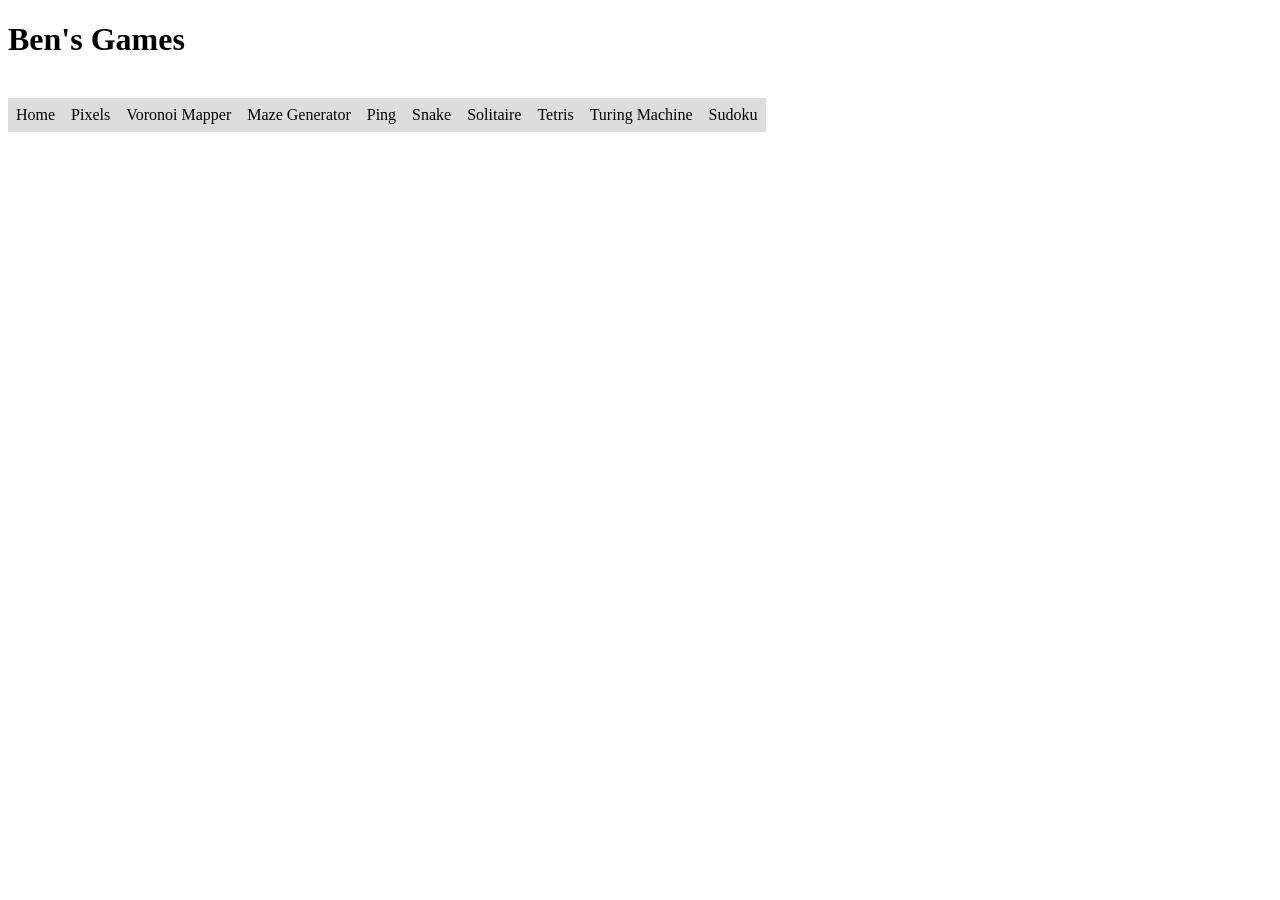
==== index.html @ 1659a164 "updated library references and added a trailing line to every file" ====
<!DOCTYPE html>
<html>
<head>
	<title id="title">Home</title>
	<link rel="stylesheet" href="style.css" type="text/css" />
</head>
<body>
	<script src="loader.js"></script>
	<div id="appDiv"></div>
</body>
</html>
---- style.css ----
ul {
	list-style-type: none;
	margin: 0px;
	padding: 0px;
}
li a {
	float: left;
	display: block;
	padding: 8px;
	background-color: #dddddd;
	text-decoration: none;
	color: #000000;
}
li a:hover {
	background-color: #bbbbbb;
}
li a.active {
	background-color: #5050aa;
	color: #ffffff;
}
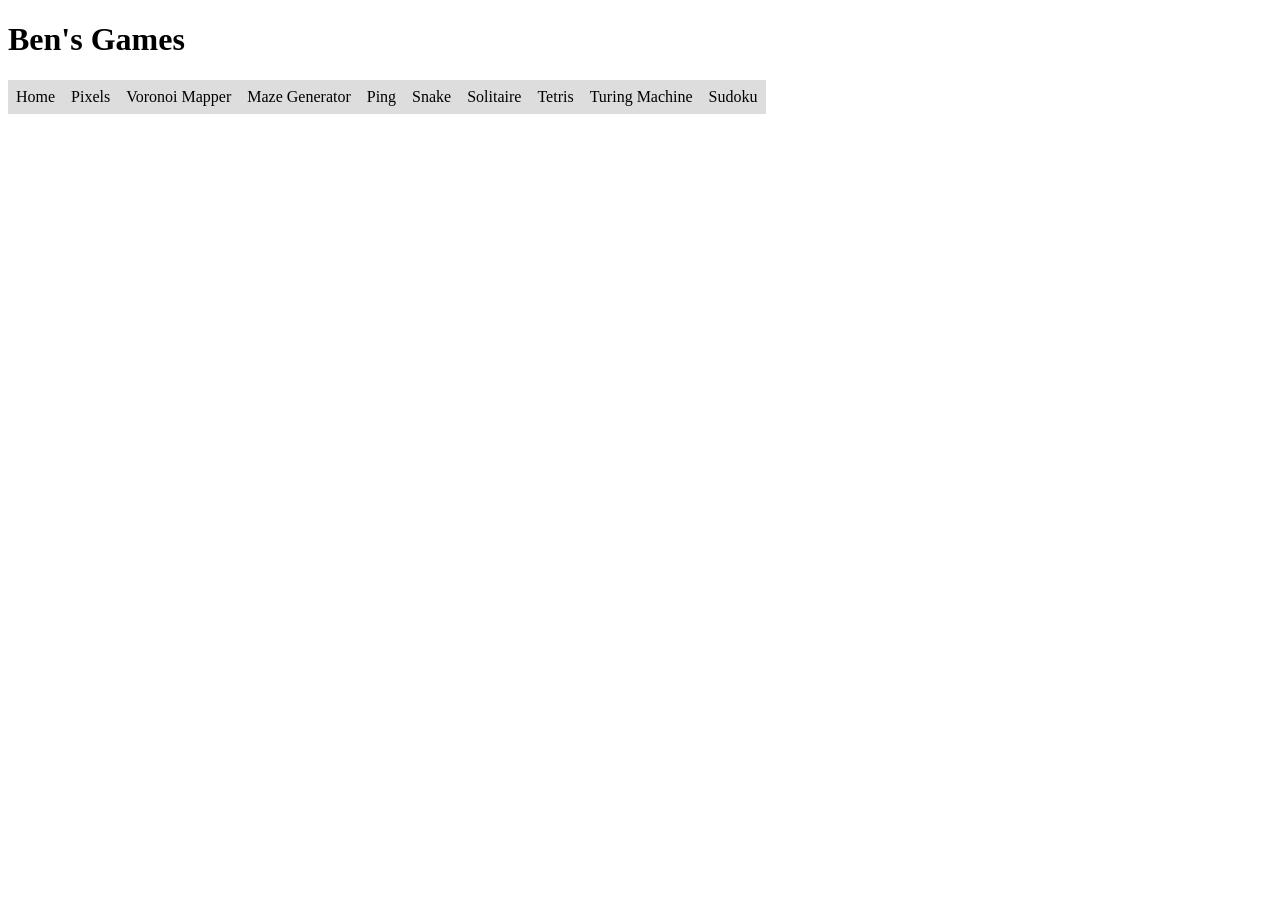
==== commit 8e362f42: "some minor edits to the loader" ====
--- a/index.html
+++ b/index.html
@@ -5,6 +5,7 @@
 	<link rel="stylesheet" href="style.css" type="text/css" />
 </head>
 <body>
+	<h1 id="title">Ben's Games</h1>
 	<script src="loader.js"></script>
 	<div id="appDiv"></div>
 </body>
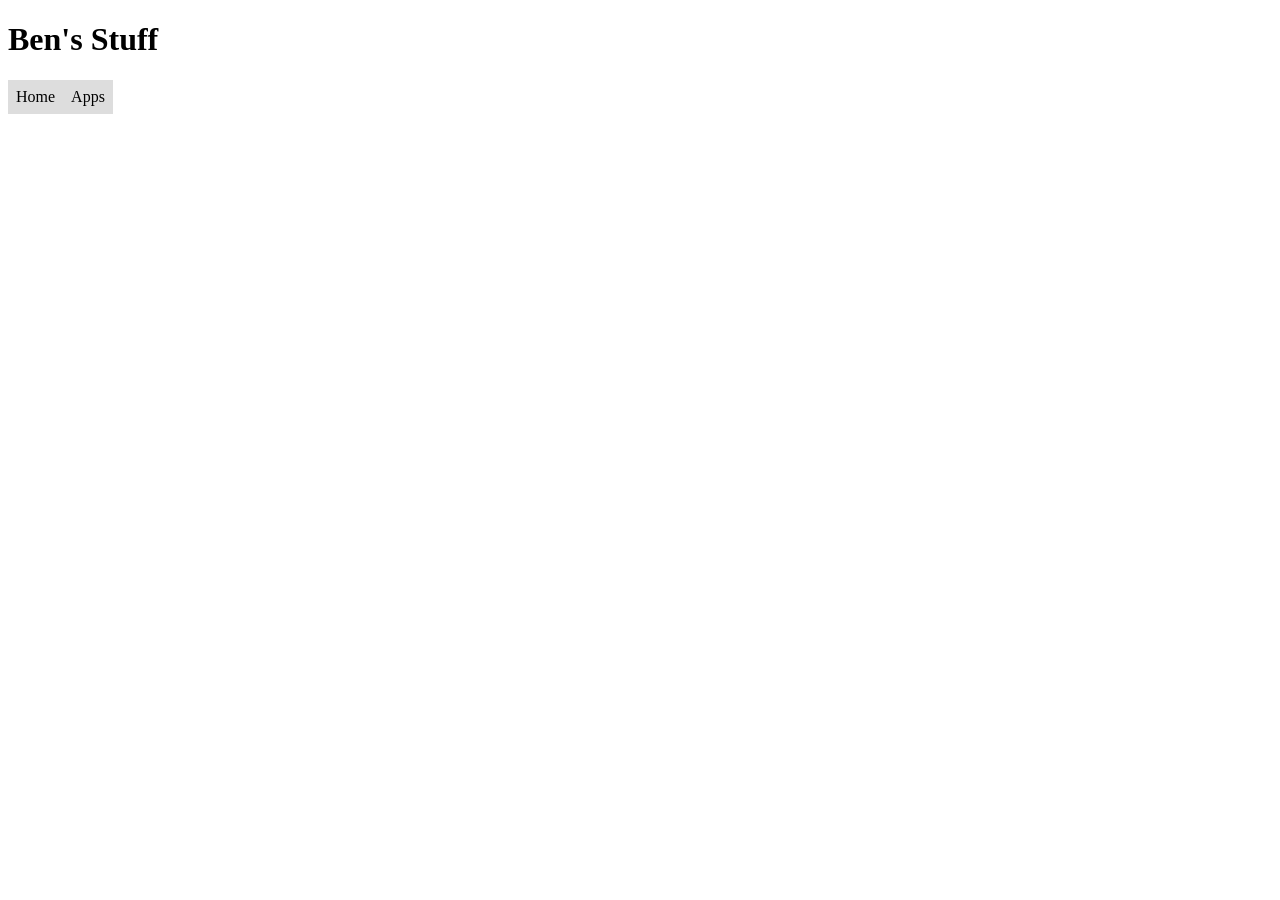
==== commit 0f28b74f: "split out the apps to their own page" ====
--- a/index.html
+++ b/index.html
@@ -1,12 +1,16 @@
 <!DOCTYPE html>
 <html>
 <head>
-	<title id="title">Home</title>
+	<title id="title">Ben's Stuff</title>
 	<link rel="stylesheet" href="style.css" type="text/css" />
 </head>
 <body>
-	<h1 id="title">Ben's Games</h1>
-	<script src="loader.js"></script>
-	<div id="appDiv"></div>
+	<h1 id="title">Ben's Stuff</h1>
+	<nav>
+		<ul>
+			<li><a href="index.html">Home</a></li>
+			<li><a href="apps.html">Apps</a></li>
+		</ul>
+	</nav>
 </body>
 </html>
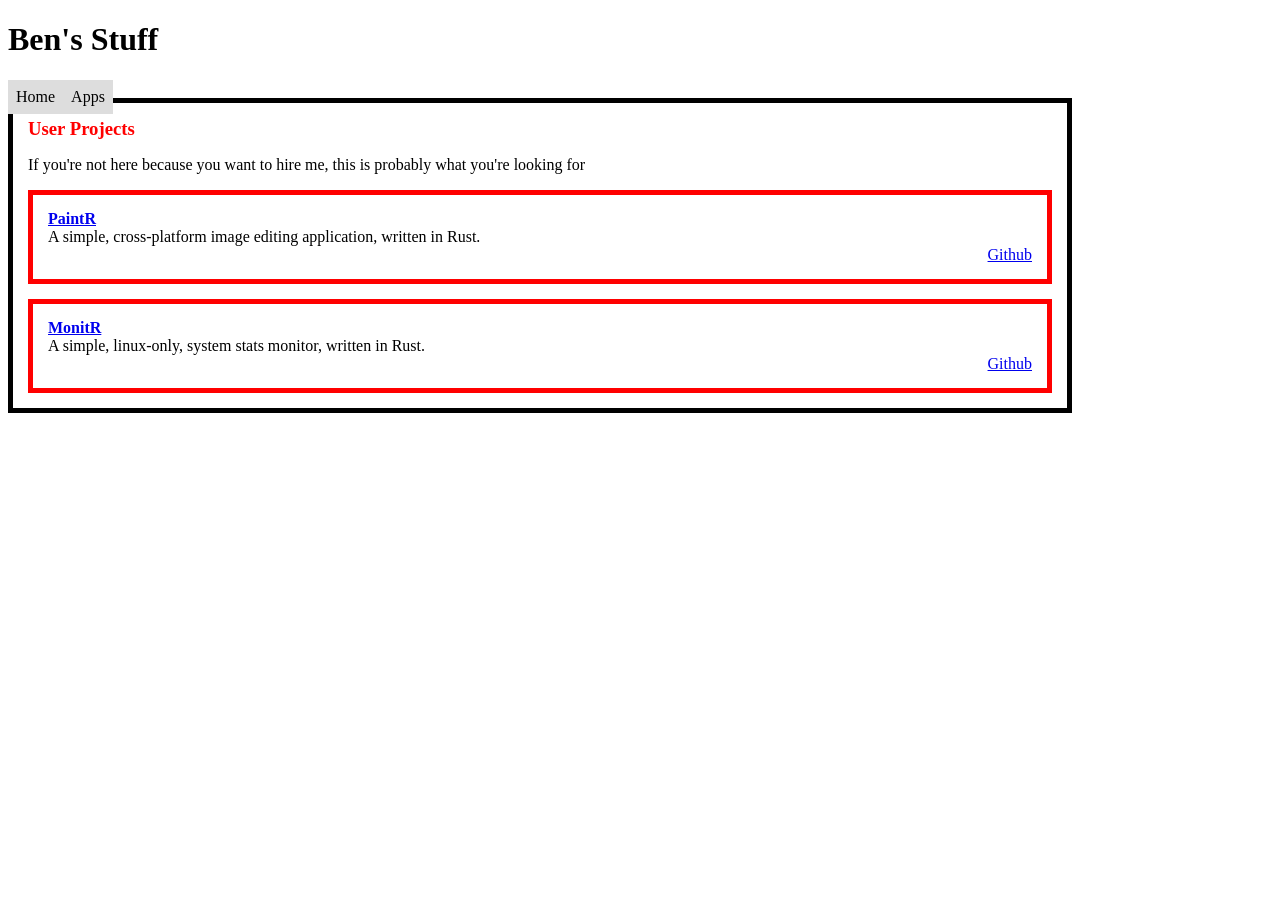
==== commit 30a65585: "adding the projects page" ====
--- a/index.html
+++ b/index.html
@@ -3,6 +3,7 @@
 <head>
 	<title id="title">Ben's Stuff</title>
 	<link rel="stylesheet" href="style.css" type="text/css" />
+	<link rel="stylesheet" href="project_styling.css" type="text/css" />
 </head>
 <body>
 	<h1 id="title">Ben's Stuff</h1>
@@ -12,5 +13,20 @@
 			<li><a href="apps.html">Apps</a></li>
 		</ul>
 	</nav>
+	<br />
+	<div class="projects">
+		<h3>User Projects</h3>
+		<p>If you're not here because you want to hire me, this is probably what you're looking for</p>
+		<div>
+			<h4><a href=projects/paintr.html>PaintR</a></h4>
+			<p>A simple, cross-platform image editing application, written in Rust.</p>
+			<p><a class="github" href="https://github.com/lightningund/paint_r">Github</a></p>
+		</div>
+		<div>
+			<h4><a href=projects/monitr.html>MonitR</a></h4>
+			<p>A simple, linux-only, system stats monitor, written in Rust.</p>
+			<p><a class="github" href="https://github.com/lightningund/monit_r">Github</a></p>
+		</div>
+	</div>
 </body>
 </html>
--- a/project_styling.css
+++ b/project_styling.css
@@ -0,0 +1,37 @@
+.projects h3 {
+	color: #F00;
+	margin: 0;
+	padding: 0;
+	border: 0;
+}
+
+.projects {
+	width: 80vw;
+	padding: 15px;
+	border-color: black;
+	border-width: 5px;
+	border-style: solid;
+}
+
+.projects > div {
+	margin-top: 15px;
+	padding: 15px;
+	border-color: red;
+	border-width: 5px;
+	border-style: solid;
+}
+
+.projects > div > h4 {
+	margin: 0;
+	padding: 0;
+	border: 0;
+}
+
+.projects > div > p {
+	margin-top: 0;
+	margin-bottom: 0;
+}
+
+p:has(> .github) {
+	text-align: right;
+}
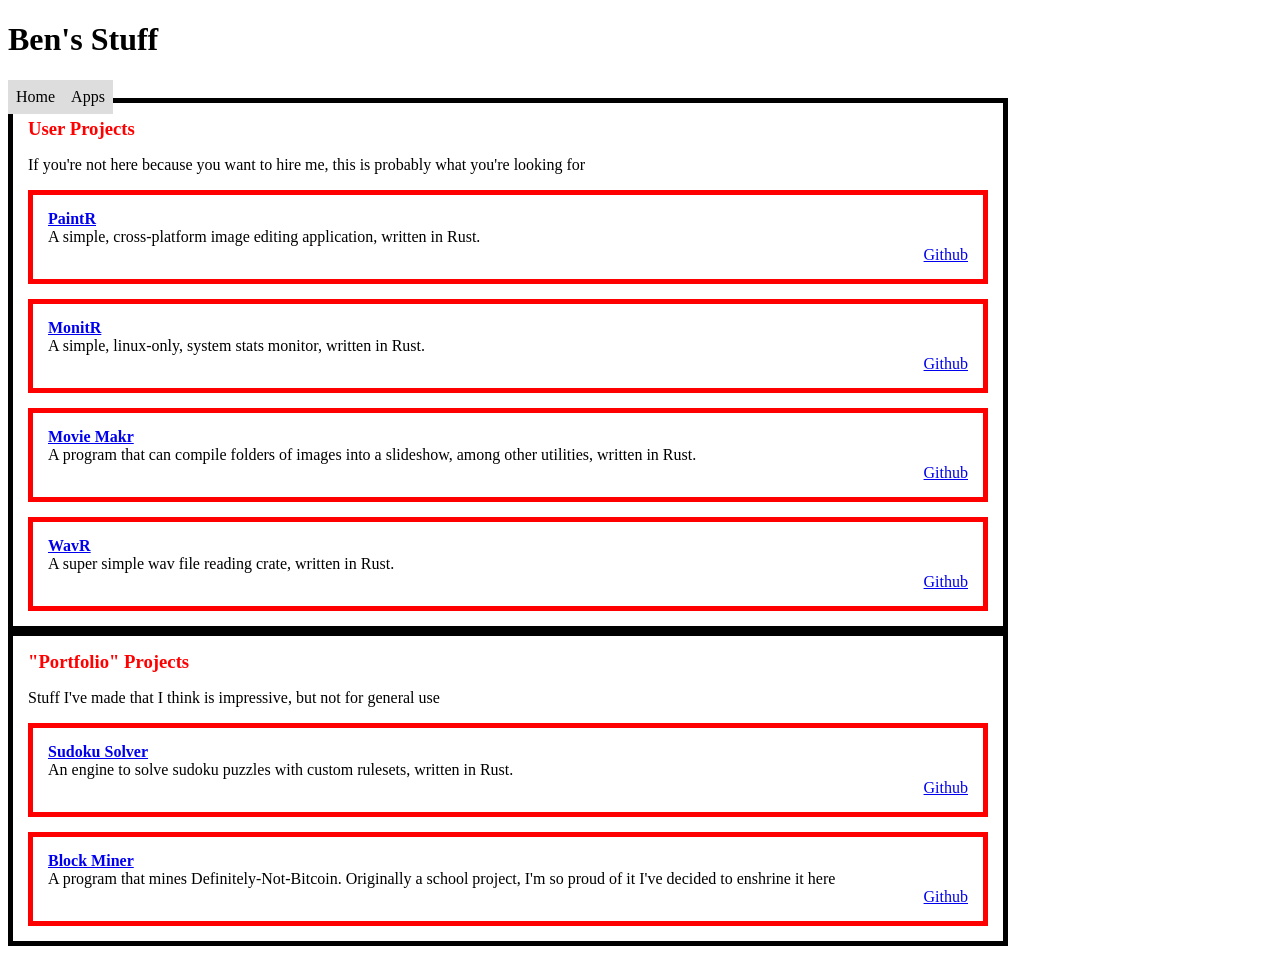
==== commit 7c93d377: "adding more projects and a bit more css" ====
--- a/index.html
+++ b/index.html
@@ -27,6 +27,31 @@
 			<p>A simple, linux-only, system stats monitor, written in Rust.</p>
 			<p><a class="github" href="https://github.com/lightningund/monit_r">Github</a></p>
 		</div>
+		<div>
+			<h4><a href=projects/movie_makr.html>Movie Makr</a></h4>
+			<p>A program that can compile folders of images into a slideshow, among other utilities, written in Rust.</p>
+			<p><a class="github" href="https://github.com/lightningund/movie_makr">Github</a></p>
+		</div>
+		<div>
+			<h4><a href=projects/wavr.html>WavR</a></h4>
+			<p>A super simple wav file reading crate, written in Rust.</p>
+			<p><a class="github" href="https://github.com/lightningund/wavr">Github</a></p>
+		</div>
+	</div>
+
+	<div class="projects">
+		<h3>"Portfolio" Projects</h3>
+		<p>Stuff I've made that I think is impressive, but not for general use</p>
+		<div>
+			<h4><a href=projects/sudoku.html>Sudoku Solver</a></h4>
+			<p>An engine to solve sudoku puzzles with custom rulesets, written in Rust.</p>
+			<p><a class="github" href="https://github.com/lightningund/sudoku">Github</a></p>
+		</div>
+		<div>
+			<h4><a href=projects/miner.html>Block Miner</a></h4>
+			<p>A program that mines Definitely-Not-Bitcoin. Originally a school project, I'm so proud of it I've decided to enshrine it here</p>
+			<p><a class="github" href="https://github.com/lightningund/block_miner">Github</a></p>
+		</div>
 	</div>
 </body>
 </html>
--- a/project_styling.css
+++ b/project_styling.css
@@ -6,7 +6,7 @@
 }
 
 .projects {
-	width: 80vw;
+	width: min(80vw, 10in);
 	padding: 15px;
 	border-color: black;
 	border-width: 5px;
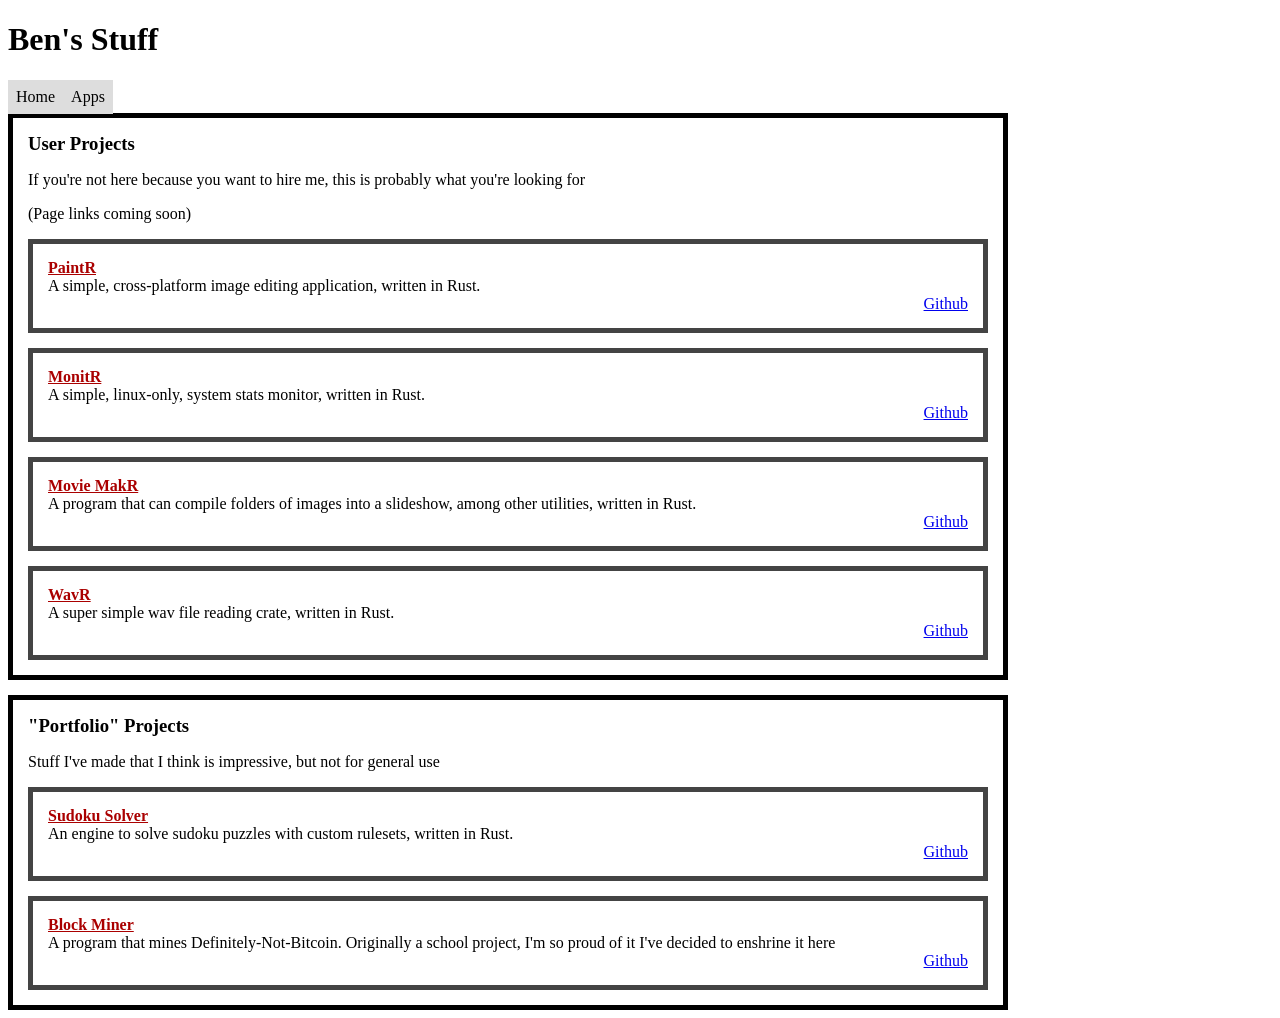
==== commit 54e3d1e6: "Final touches to the CSS for now" ====
--- a/index.html
+++ b/index.html
@@ -17,6 +17,7 @@
 	<div class="projects">
 		<h3>User Projects</h3>
 		<p>If you're not here because you want to hire me, this is probably what you're looking for</p>
+		<p>(Page links coming soon)</p>
 		<div>
 			<h4><a href=projects/paintr.html>PaintR</a></h4>
 			<p>A simple, cross-platform image editing application, written in Rust.</p>
@@ -28,7 +29,7 @@
 			<p><a class="github" href="https://github.com/lightningund/monit_r">Github</a></p>
 		</div>
 		<div>
-			<h4><a href=projects/movie_makr.html>Movie Makr</a></h4>
+			<h4><a href=projects/movie_makr.html>Movie MakR</a></h4>
 			<p>A program that can compile folders of images into a slideshow, among other utilities, written in Rust.</p>
 			<p><a class="github" href="https://github.com/lightningund/movie_makr">Github</a></p>
 		</div>
--- a/project_styling.css
+++ b/project_styling.css
@@ -1,37 +1,50 @@
-.projects h3 {
-	color: #F00;
-	margin: 0;
-	padding: 0;
-	border: 0;
-}
-
+/* Set the main project div to have a black border and some internal padding, as well as a max width */
 .projects {
 	width: min(80vw, 10in);
+	margin-top: 15px;
 	padding: 15px;
 	border-color: black;
 	border-width: 5px;
 	border-style: solid;
 }
 
+/* Make sure the header of it is nestled right up to the border */
+.projects h3 {
+	margin: 0;
+	padding: 0;
+	border: 0;
+}
+
+/* Give a similar treatment to the individual projects as the main div */
 .projects > div {
 	margin-top: 15px;
 	padding: 15px;
-	border-color: red;
+	border-color: #444;
 	border-width: 5px;
 	border-style: solid;
 }
 
+/* And likewise with the project headers */
 .projects > div > h4 {
 	margin: 0;
 	padding: 0;
 	border: 0;
 }
 
+/* Disable the project page links as they don't exist yet */
+.projects > div h4 > a {
+	color: #A00;
+	pointer-events: none;
+	cursor: default;
+}
+
+/* Shrink the lines of text so they aren't spaced apart */
 .projects > div > p {
 	margin-top: 0;
 	margin-bottom: 0;
 }
 
+/* Make the github link appear on the right side of the box */
 p:has(> .github) {
 	text-align: right;
 }
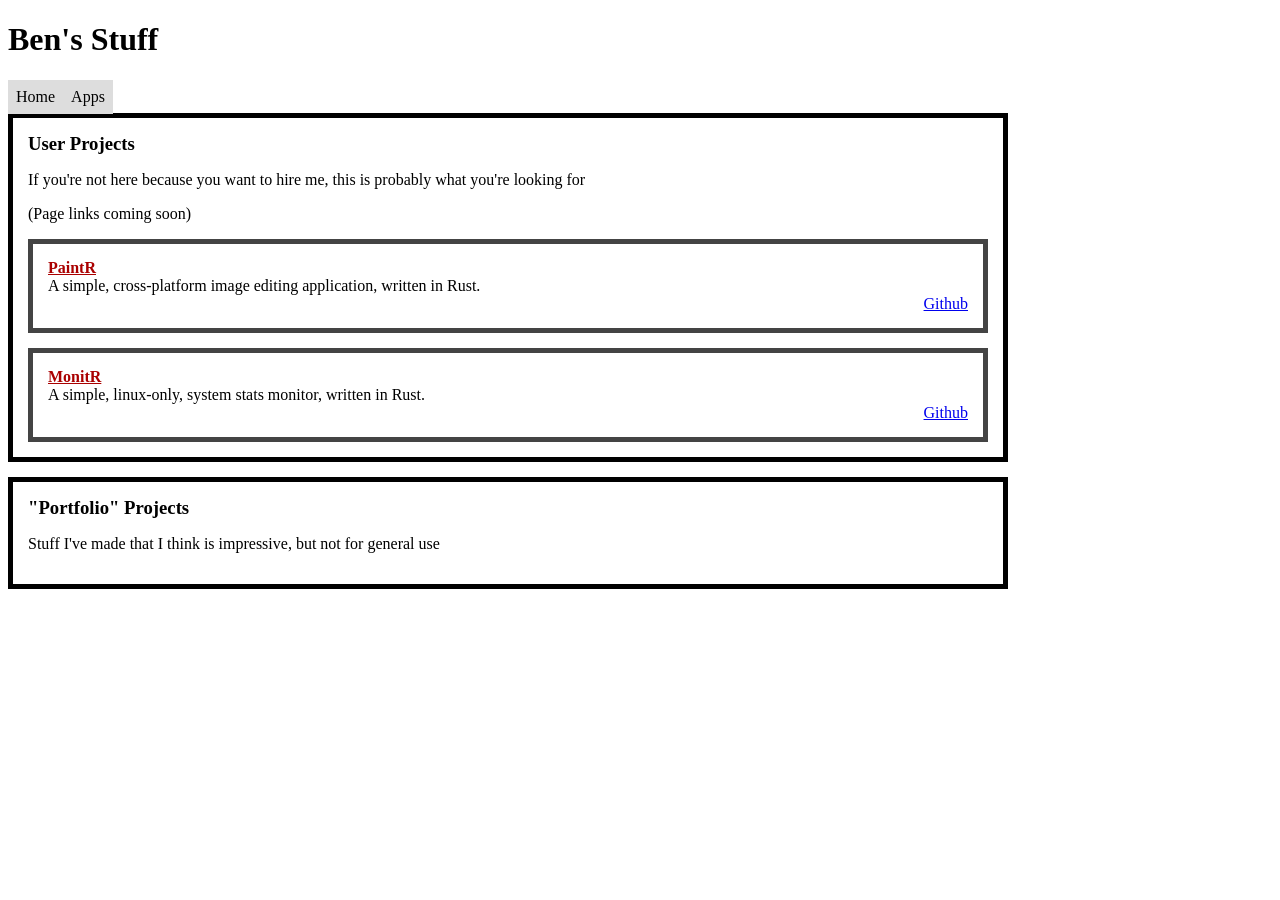
==== commit 63392927: "hid the projects that aren't ready for public release yet" ====
--- a/index.html
+++ b/index.html
@@ -28,12 +28,12 @@
 			<p>A simple, linux-only, system stats monitor, written in Rust.</p>
 			<p><a class="github" href="https://github.com/lightningund/monit_r">Github</a></p>
 		</div>
-		<div>
+		<div hidden>
 			<h4><a href=projects/movie_makr.html>Movie MakR</a></h4>
 			<p>A program that can compile folders of images into a slideshow, among other utilities, written in Rust.</p>
 			<p><a class="github" href="https://github.com/lightningund/movie_makr">Github</a></p>
 		</div>
-		<div>
+		<div hidden>
 			<h4><a href=projects/wavr.html>WavR</a></h4>
 			<p>A super simple wav file reading crate, written in Rust.</p>
 			<p><a class="github" href="https://github.com/lightningund/wavr">Github</a></p>
@@ -43,12 +43,12 @@
 	<div class="projects">
 		<h3>"Portfolio" Projects</h3>
 		<p>Stuff I've made that I think is impressive, but not for general use</p>
-		<div>
+		<div hidden>
 			<h4><a href=projects/sudoku.html>Sudoku Solver</a></h4>
 			<p>An engine to solve sudoku puzzles with custom rulesets, written in Rust.</p>
 			<p><a class="github" href="https://github.com/lightningund/sudoku">Github</a></p>
 		</div>
-		<div>
+		<div hidden>
 			<h4><a href=projects/miner.html>Block Miner</a></h4>
 			<p>A program that mines Definitely-Not-Bitcoin. Originally a school project, I'm so proud of it I've decided to enshrine it here</p>
 			<p><a class="github" href="https://github.com/lightningund/block_miner">Github</a></p>
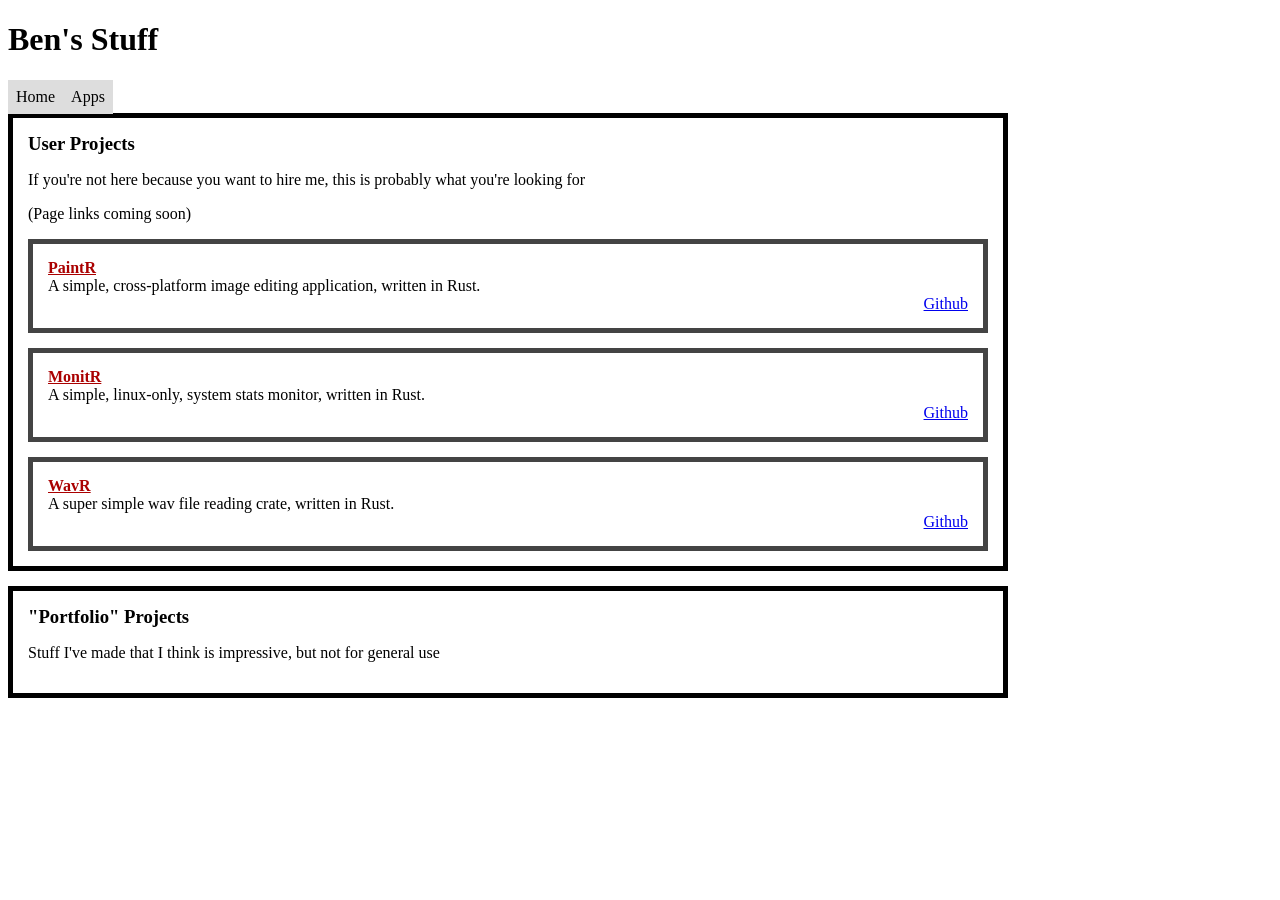
==== commit 775f1f74: "unhid wavr" ====
--- a/index.html
+++ b/index.html
@@ -33,10 +33,10 @@
 			<p>A program that can compile folders of images into a slideshow, among other utilities, written in Rust.</p>
 			<p><a class="github" href="https://github.com/lightningund/movie_makr">Github</a></p>
 		</div>
-		<div hidden>
+		<div>
 			<h4><a href=projects/wavr.html>WavR</a></h4>
 			<p>A super simple wav file reading crate, written in Rust.</p>
-			<p><a class="github" href="https://github.com/lightningund/wavr">Github</a></p>
+			<p><a class="github" href="https://github.com/lightningund/simple_wav">Github</a></p>
 		</div>
 	</div>
 
